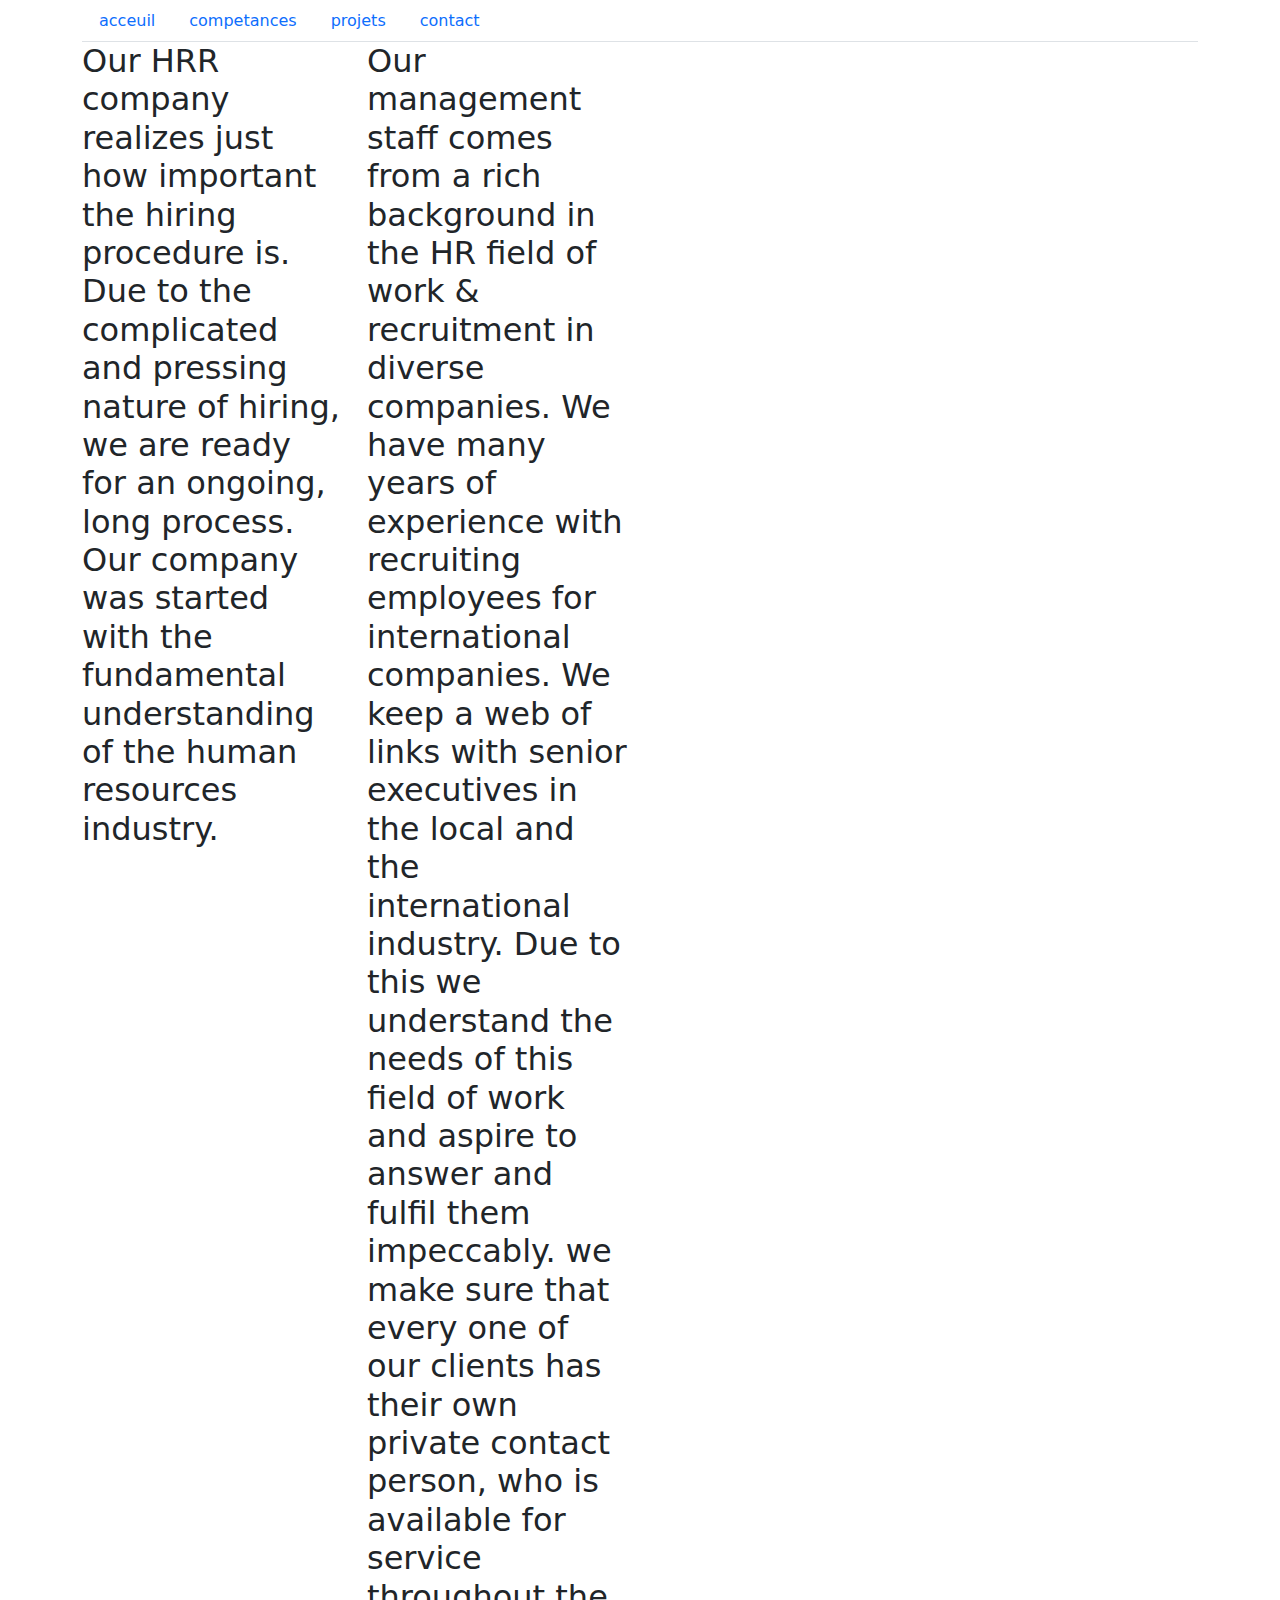
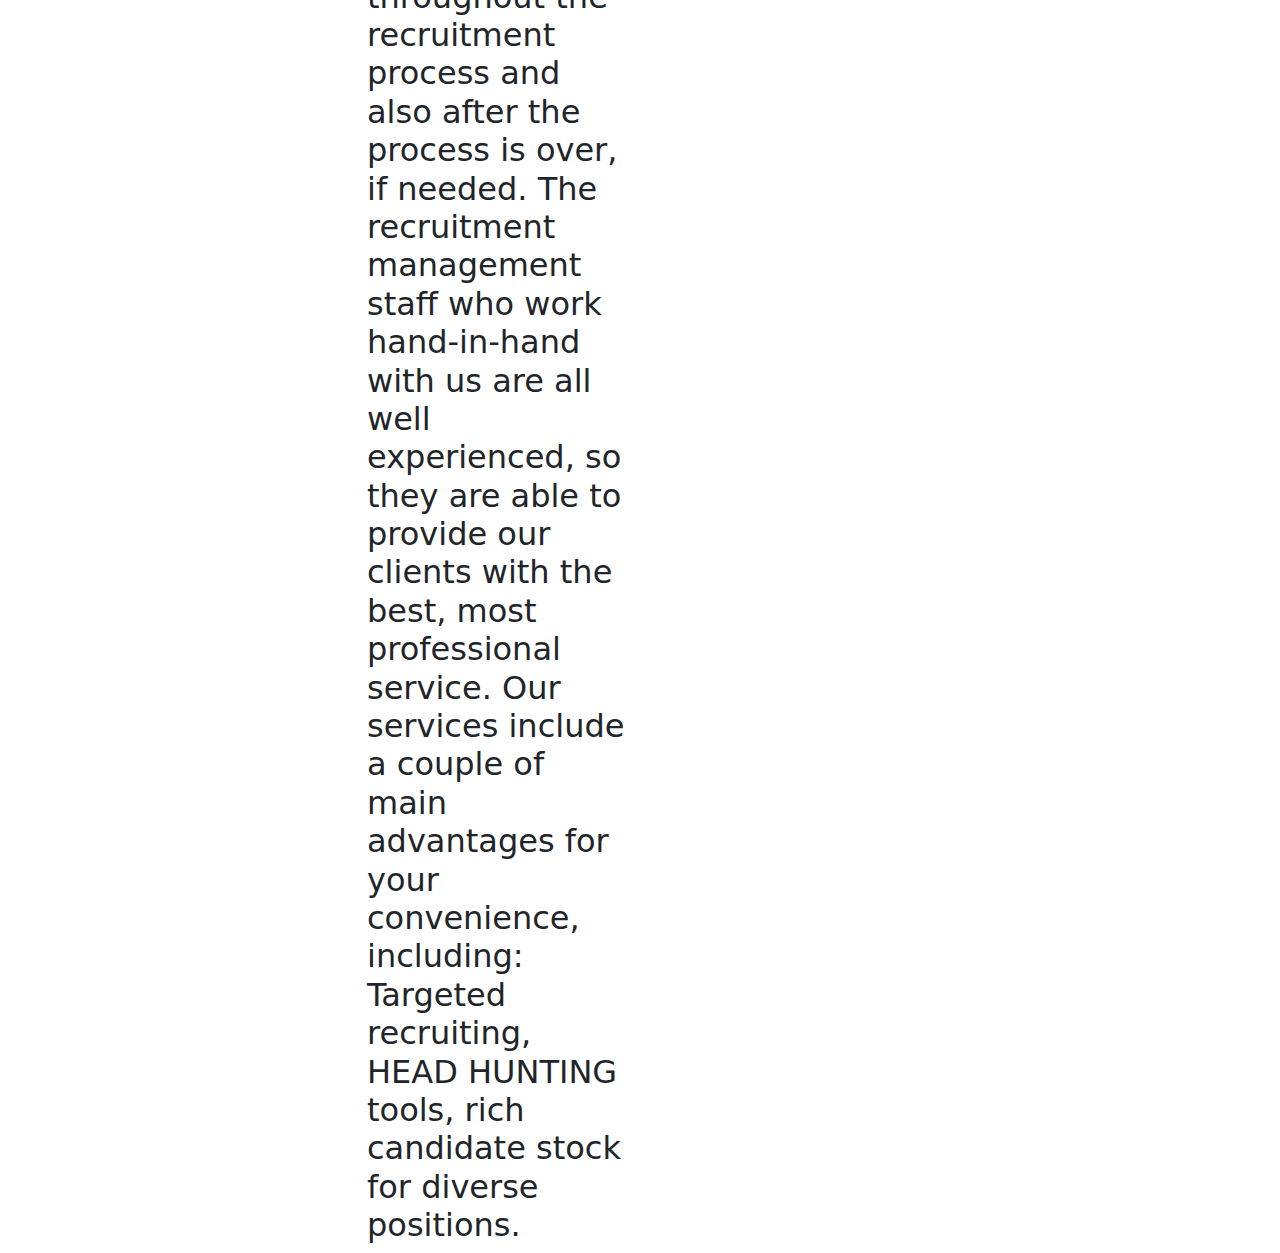
==== index.htm @ 92cecb19 "debut du projet" ====
<!DOCTYPE html>
<html lang="Fr">
    <head>
        <link rel="stylesheet" type="text/css" href="css/bootstrap.min.css"/>
        <link type = "text/css" rel="stylesheet" href="ccs/style.css"/>
        <script lang="=JavaScript" source="js/jQuerry.min.js"></script>
        <script lang="=JavaScript" source="js/bootstrap.min.js"></script>
        <script lang="JavaScript" source="js/script.js"></script>
        <title>acceuil</title>
    </head>
    <body>
        <div class = "container">
            <ul class = "nav nav-tabs">
                <li class = "nav-item"><a class = "nav-link" href = "#">acceuil</a></li>
                <li class = "nav-item"><a class = "nav-link" href = "#">competances</a></li>
                <li  class = "nav-item"><a class = "nav-link" href = "#">projets</a></li>
                <li  class = "nav-item"><a class = "nav-link" href = "#">contact</a></li>
            </ul>
        </div>
        <div class="container">
            <div class="row">
                <h2 class="col-md-3 col-sm-12">Our HRR company realizes just how important the hiring procedure is. Due to the complicated and pressing nature of hiring, we are ready for an ongoing, long process. 
                    Our company was started with the fundamental understanding of the human resources industry.
                </h2>
                <h2 class = "col-md-3 col-sm-12">Our management staff comes from a rich background in the HR field of work & recruitment in diverse companies. We have many years of experience with recruiting employees for international companies. We keep a web of links with senior executives in the local and the international industry. Due to this we understand the needs of this field of work and aspire to answer and fulfil them impeccably.
                    we make sure that every one of our clients has their own private contact person, who is available for service throughout the recruitment process and also after the process is over, if needed. The recruitment management staff who work hand-in-hand with us are all well experienced, so they are able to provide our clients with the best, most professional service. Our services include a couple of main advantages for your convenience, including: Targeted recruiting, HEAD HUNTING tools, rich candidate stock for diverse positions. 
                 </h2>
            </div>
        </div>
    </body>
</html>
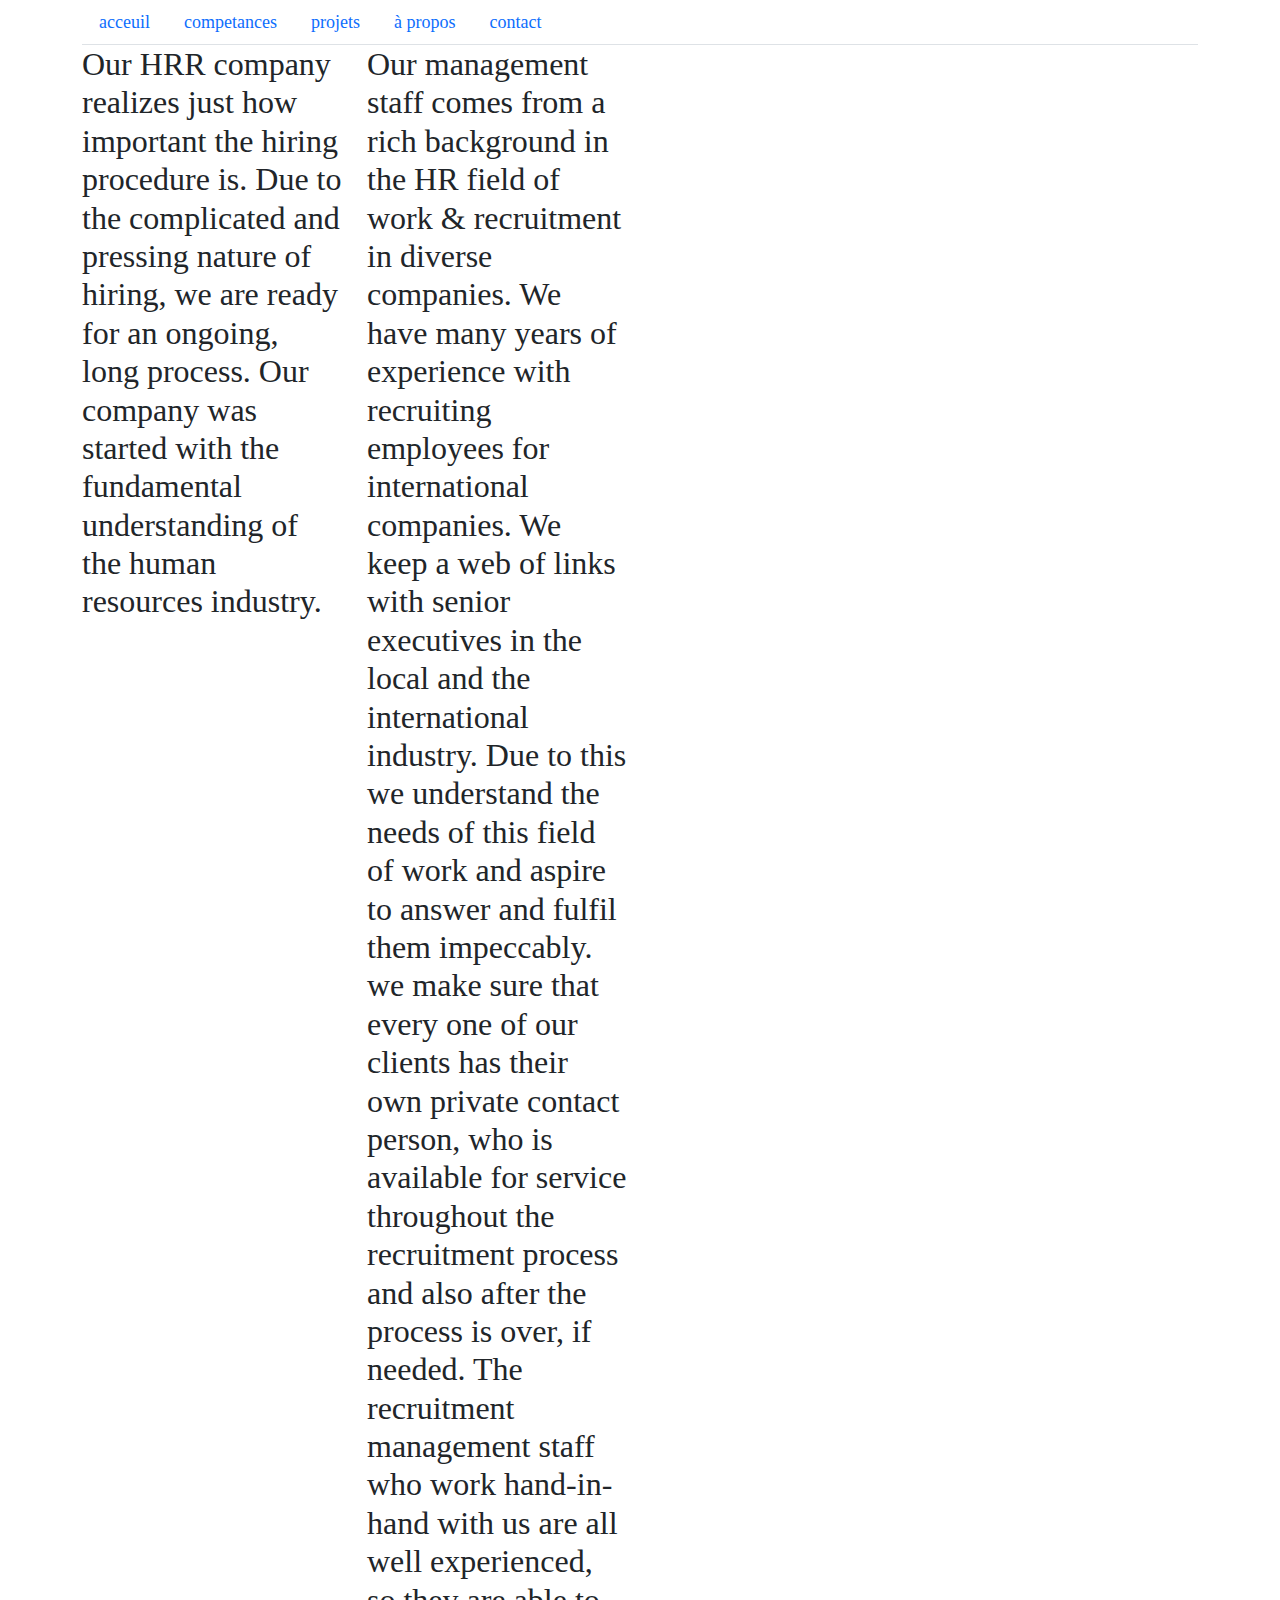
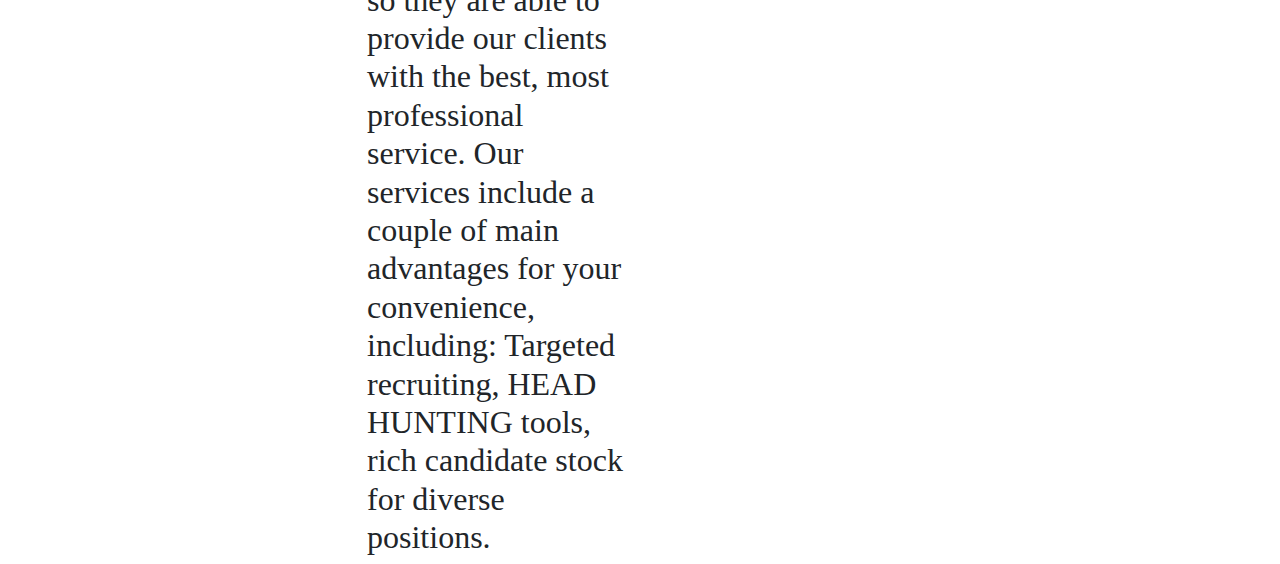
==== commit ebe6d506: "ajout de a propos" ====
--- a/index.htm
+++ b/index.htm
@@ -1,6 +1,7 @@
 <!DOCTYPE html>
 <html lang="Fr">
     <head>
+        <meta charset = "utf-8"/>
         <link rel="stylesheet" type="text/css" href="css/bootstrap.min.css"/>
         <link type = "text/css" rel="stylesheet" href="ccs/style.css"/>
         <script lang="=JavaScript" source="js/jQuerry.min.js"></script>
@@ -13,11 +14,10 @@
             <ul class = "nav nav-tabs">
                 <li class = "nav-item"><a class = "nav-link" href = "#">acceuil</a></li>
                 <li class = "nav-item"><a class = "nav-link" href = "#">competances</a></li>
-                <li  class = "nav-item"><a class = "nav-link" href = "#">projets</a></li>
+                <li  class = "nav-item"><a class = "nav-link" href = "propos.htm">projets</a></li>
+                <li  class = "nav-item"><a class = "nav-link" href = "#">à propos</a></li>
                 <li  class = "nav-item"><a class = "nav-link" href = "#">contact</a></li>
             </ul>
-        </div>
-        <div class="container">
             <div class="row">
                 <h2 class="col-md-3 col-sm-12">Our HRR company realizes just how important the hiring procedure is. Due to the complicated and pressing nature of hiring, we are ready for an ongoing, long process. 
                     Our company was started with the fundamental understanding of the human resources industry.
--- a/ccs/style.css
+++ b/ccs/style.css
@@ -0,0 +1,9 @@
+body
+{
+    font-family: tahoma;
+    font-size: 18px;
+}
+.h
+{
+    color: #c0c0c0;
+}